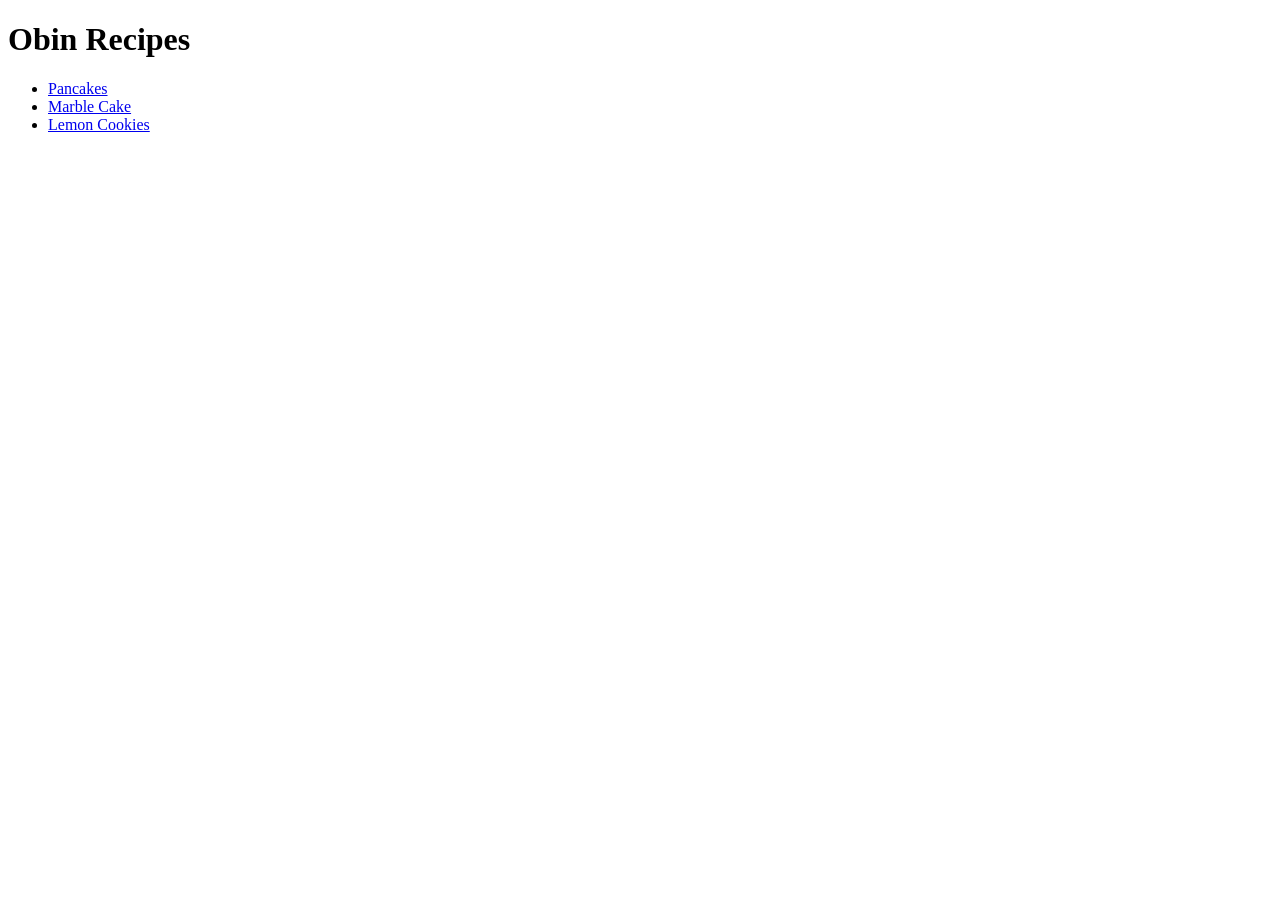
==== index.html @ f8f0bdcf "Add index.html With links to all 3 recipe sites." ====
<!DOCTYPE html>
<html lang="en">
<head>
	<meta charset="UTF-8">
	<meta name="viewport" content="width=device-width, initial-scale=1.0">
	<title>Odin Recipes</title>
</head>
<body>
	<h1>Obin Recipes</h1>
	<ul>
		<li><a href="./recipes/pancakes.html">Pancakes</a></li>
		<li><a href="./recipes/marble-cake.html">Marble Cake</a></li>
		<li><a href="./recipes/lemon-cookies.html">Lemon Cookies</a></li>
	</ul>
</body>
</html>
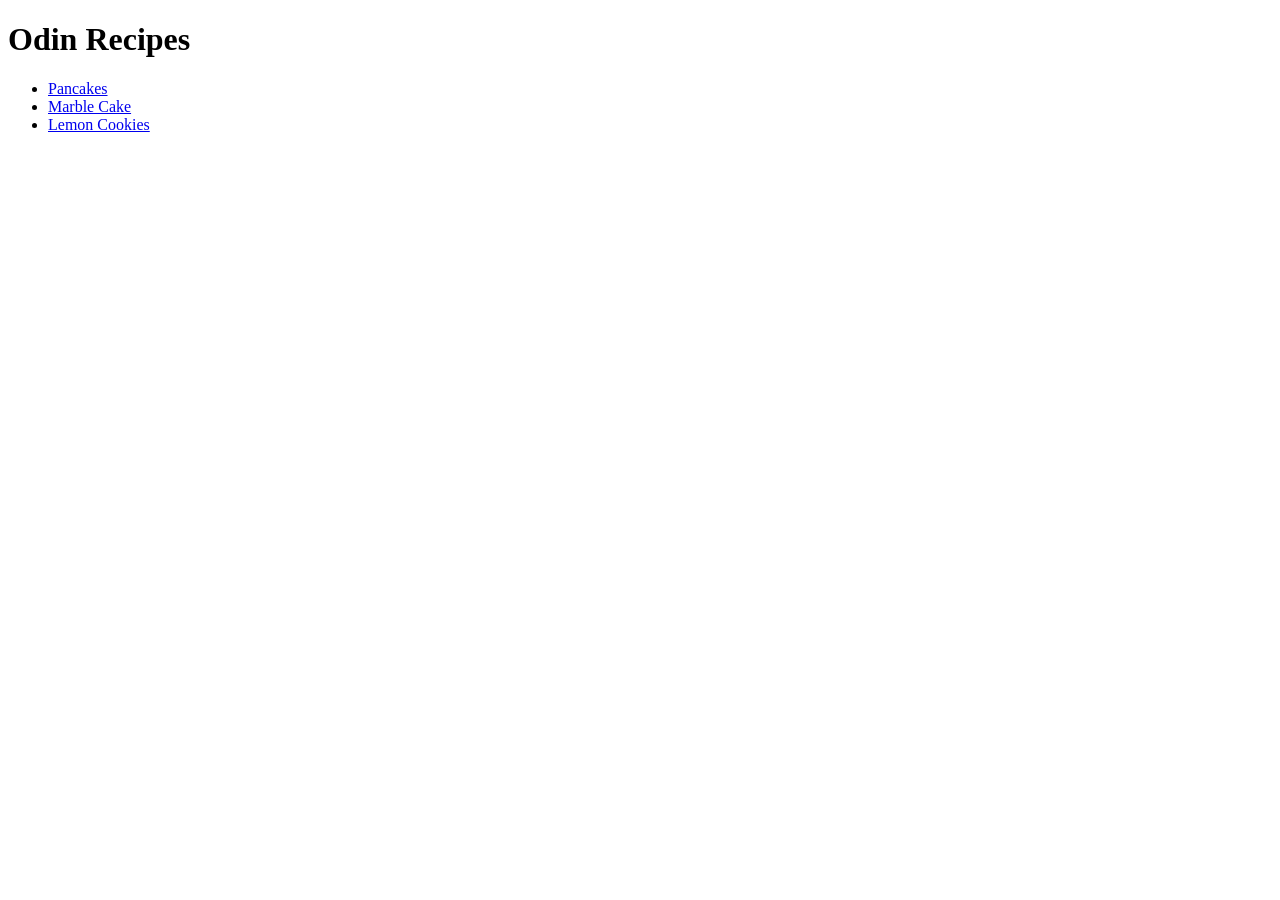
==== commit bbb48e6c: "Fix spelling error" ====
--- a/index.html
+++ b/index.html
@@ -6,7 +6,7 @@
 	<title>Odin Recipes</title>
 </head>
 <body>
-	<h1>Obin Recipes</h1>
+	<h1>Odin Recipes</h1>
 	<ul>
 		<li><a href="./recipes/pancakes.html">Pancakes</a></li>
 		<li><a href="./recipes/marble-cake.html">Marble Cake</a></li>
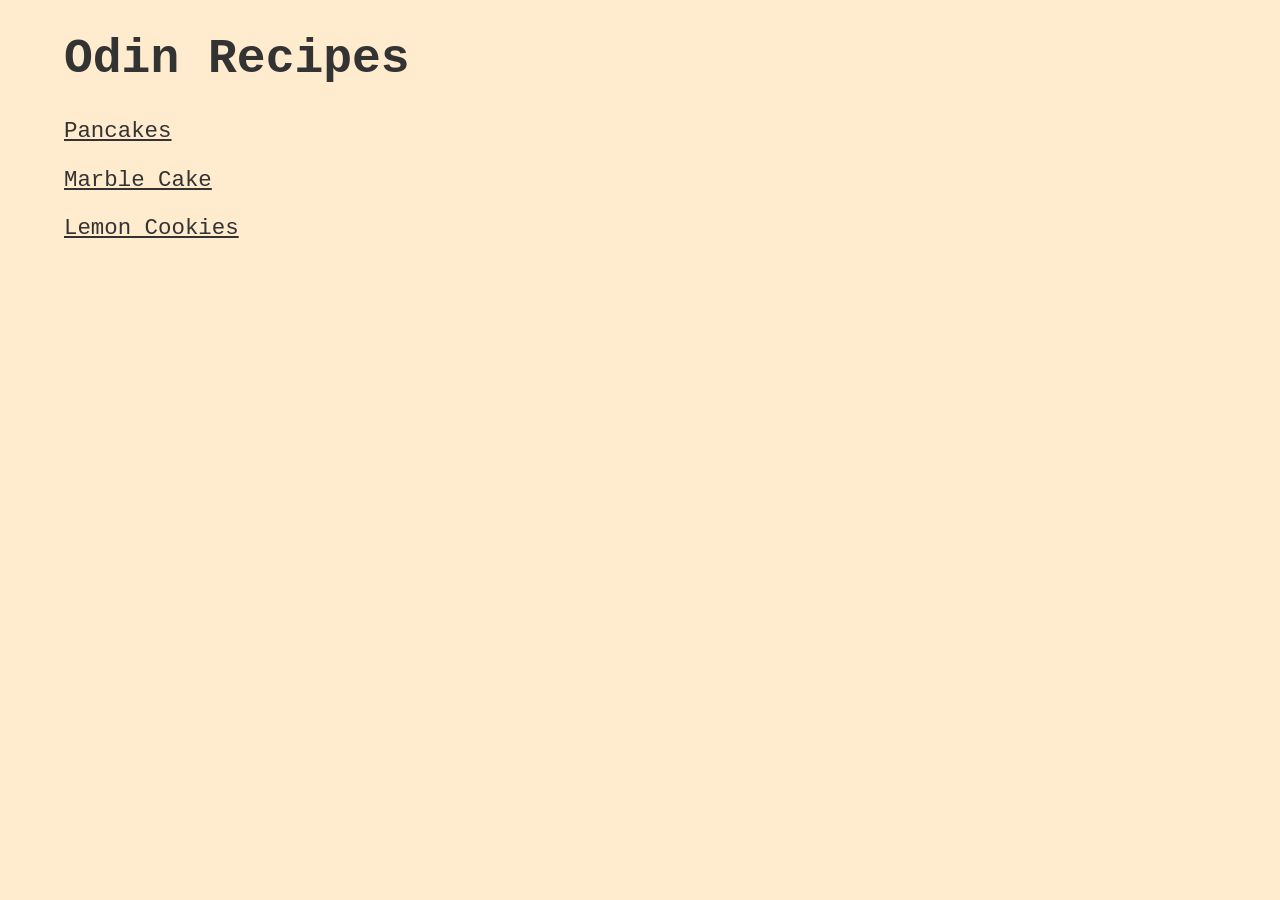
==== commit caa690cf: "Add basic style" ====
--- a/index.html
+++ b/index.html
@@ -3,11 +3,12 @@
 <head>
 	<meta charset="UTF-8">
 	<meta name="viewport" content="width=device-width, initial-scale=1.0">
+	<link rel="stylesheet" href="./style.css">
 	<title>Odin Recipes</title>
 </head>
 <body>
 	<h1>Odin Recipes</h1>
-	<ul>
+	<ul class="recipes">
 		<li><a href="./recipes/pancakes.html">Pancakes</a></li>
 		<li><a href="./recipes/marble-cake.html">Marble Cake</a></li>
 		<li><a href="./recipes/lemon-cookies.html">Lemon Cookies</a></li>
--- a/style.css
+++ b/style.css
@@ -0,0 +1,44 @@
+* {
+	box-sizing: border-box;
+	font-family: 'Courier New', Courier, monospace;
+	background-color:#ffebcd;
+	color: #333333;
+}
+
+*,
+*::before,
+*::after {
+  box-sizing: inherit;
+}
+
+body {
+	margin: 2em 4em
+}
+
+.credits {
+	font-size: 0.8em;
+	margin-top: 0;
+}
+
+h1 {
+	font-size: 3em;
+}
+
+h2 {
+	margin: 2.2em 0 1em;
+}
+
+.recipes {
+	list-style: none;
+	padding-left: 0;
+}
+
+.recipes li {
+	font-size: 1.4em;
+	margin: 1em 0;
+	padding: 0;
+}
+
+a:hover {
+	color: #5f9ea0;
+}
